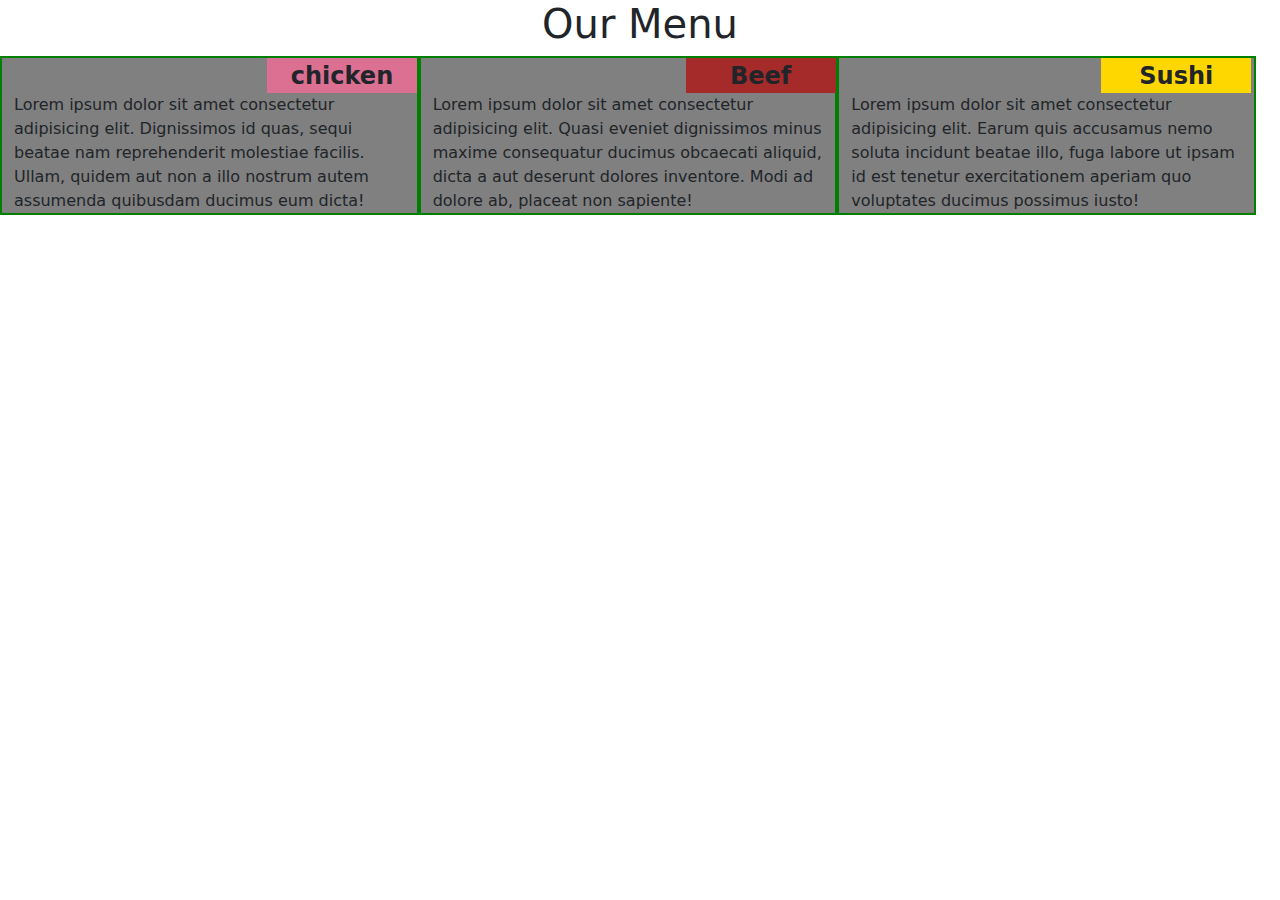
==== module2ass/index.html @ 4296db3d "Created module2ass" ====
<!DOCTYPE html>
<html lang="en">
<head>
    <meta charset="UTF-8">
    <meta http-equiv="X-UA-Compatible" content="IE=edge">
    <meta name="viewport" content="width=device-width, initial-scale=1.0">
    <title>Module 2</title>
    <link rel="stylesheet" href="css/bootstrap-5.3.0-alpha1-dist/css/bootstrap.css">
    <link rel="stylesheet" href="css/style.css">
</head>
<body>
    <div class="container-fluid">
        <h1>Our Menu</h1>
        <div class="row">
            <div class="col-xl-4 col-sm-6">
                <div class="top_corner_1">chicken</div>
                Lorem ipsum dolor sit amet consectetur adipisicing elit. Dignissimos id quas, sequi beatae nam reprehenderit molestiae facilis. Ullam, quidem aut non a illo nostrum autem assumenda quibusdam ducimus eum dicta!
                
            </div>
            <div class="col-xl-4 col-sm-6">
                <div class="top_corner_2">Beef</div>
                Lorem ipsum dolor sit amet consectetur adipisicing elit. Quasi eveniet dignissimos minus maxime consequatur ducimus obcaecati aliquid, dicta a aut deserunt dolores inventore. Modi ad dolore ab, placeat non sapiente!</div>
            <div class="col-xl-4 col-sm-12">
                <div class="top_corner_3">Sushi</div>
                Lorem ipsum dolor sit amet consectetur adipisicing elit. Earum quis accusamus nemo soluta incidunt beatae illo, fuga labore ut ipsam id est tenetur exercitationem aperiam quo voluptates ducimus possimus iusto!</div>

        </div>
    </div>
</body>
</html>
---- module2ass/css/style.css ----
*{
    box-sizing: border-box;
}
.row{
    width: 100%;
}

.row > div{
    background-color: grey;
    border: 2px solid green;

}
.col-md-4{
    margin-left: 10px;
}
.col-md-4{
    margin-right: 5px;
}
  
h1{
    text-align: center;
}
.top_corner_1{
    background-color: palevioletred;
    font-weight: bold;
    height: 35px;
    width: 150px;
    font-size: x-large;
    text-align: center;
    margin-left: 253px;
 
}
.top_corner_2{
    background-color: brown;
    font-weight: bold;
    height: 35px;
    width: 150px;
    font-size: x-large;
    text-align: center;
    margin-left: 253px;
 
}
.top_corner_3{
    background-color: gold;
    font-weight: bold;
    height: 35px;
    width: 150px;
    font-size: x-large;
    text-align: center;
    margin-left: 250px;
 
}
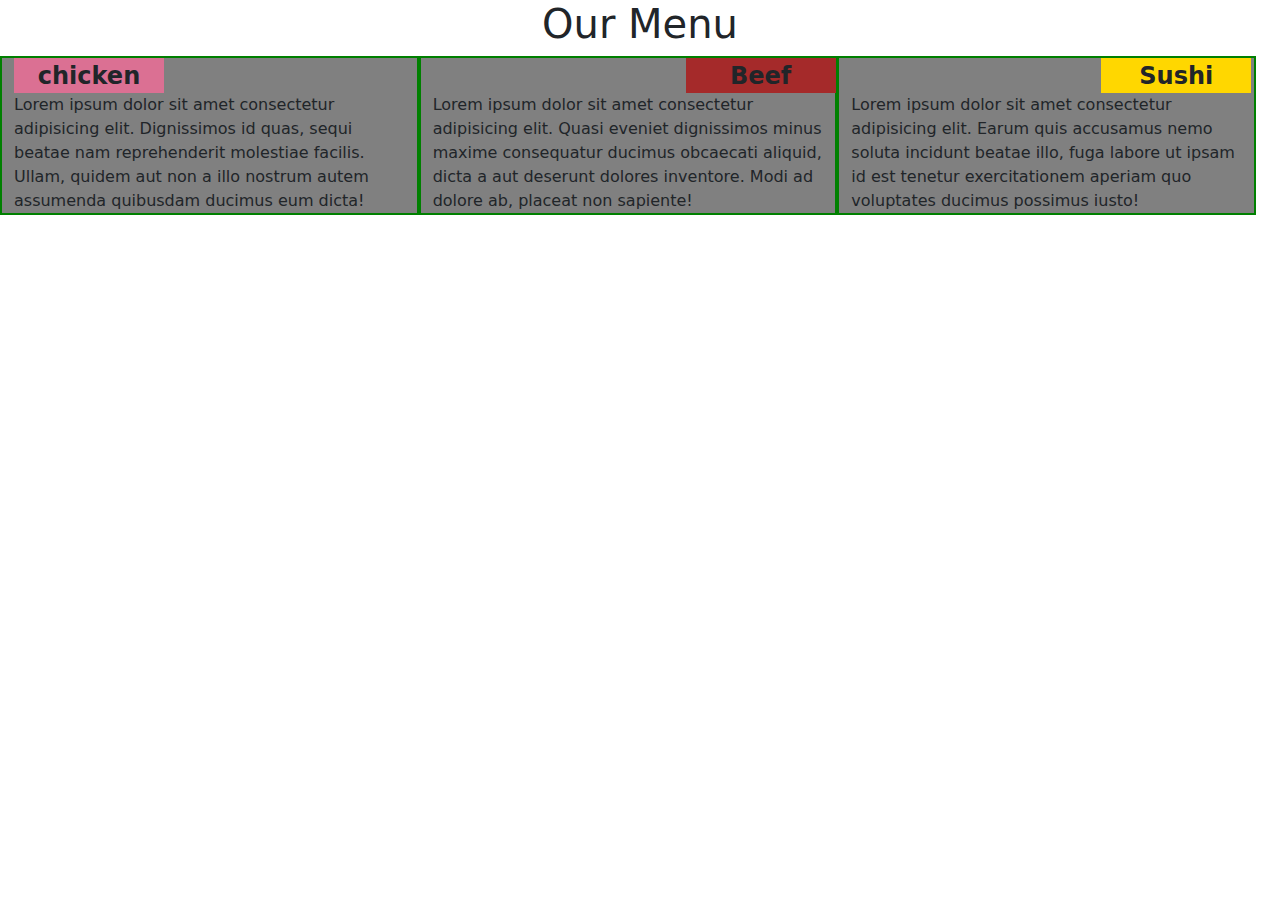
==== commit 5d200744: "module3ass" ====
--- a/module2ass/index.html
+++ b/module2ass/index.html
@@ -12,15 +12,15 @@
     <div class="container-fluid">
         <h1>Our Menu</h1>
         <div class="row">
-            <div class="col-xl-4 col-sm-6">
+            <div class="col-lg-4 col-sm-6">
                 <div class="top_corner_1">chicken</div>
                 Lorem ipsum dolor sit amet consectetur adipisicing elit. Dignissimos id quas, sequi beatae nam reprehenderit molestiae facilis. Ullam, quidem aut non a illo nostrum autem assumenda quibusdam ducimus eum dicta!
                 
             </div>
-            <div class="col-xl-4 col-sm-6">
+            <div class="col-lg-4 col-sm-6">
                 <div class="top_corner_2">Beef</div>
                 Lorem ipsum dolor sit amet consectetur adipisicing elit. Quasi eveniet dignissimos minus maxime consequatur ducimus obcaecati aliquid, dicta a aut deserunt dolores inventore. Modi ad dolore ab, placeat non sapiente!</div>
-            <div class="col-xl-4 col-sm-12">
+            <div class="col-lg-4 col-sm-12">
                 <div class="top_corner_3">Sushi</div>
                 Lorem ipsum dolor sit amet consectetur adipisicing elit. Earum quis accusamus nemo soluta incidunt beatae illo, fuga labore ut ipsam id est tenetur exercitationem aperiam quo voluptates ducimus possimus iusto!</div>
 
--- a/module2ass/css/style.css
+++ b/module2ass/css/style.css
@@ -27,8 +27,6 @@
     width: 150px;
     font-size: x-large;
     text-align: center;
-    margin-left: 253px;
- 
 }
 .top_corner_2{
     background-color: brown;
